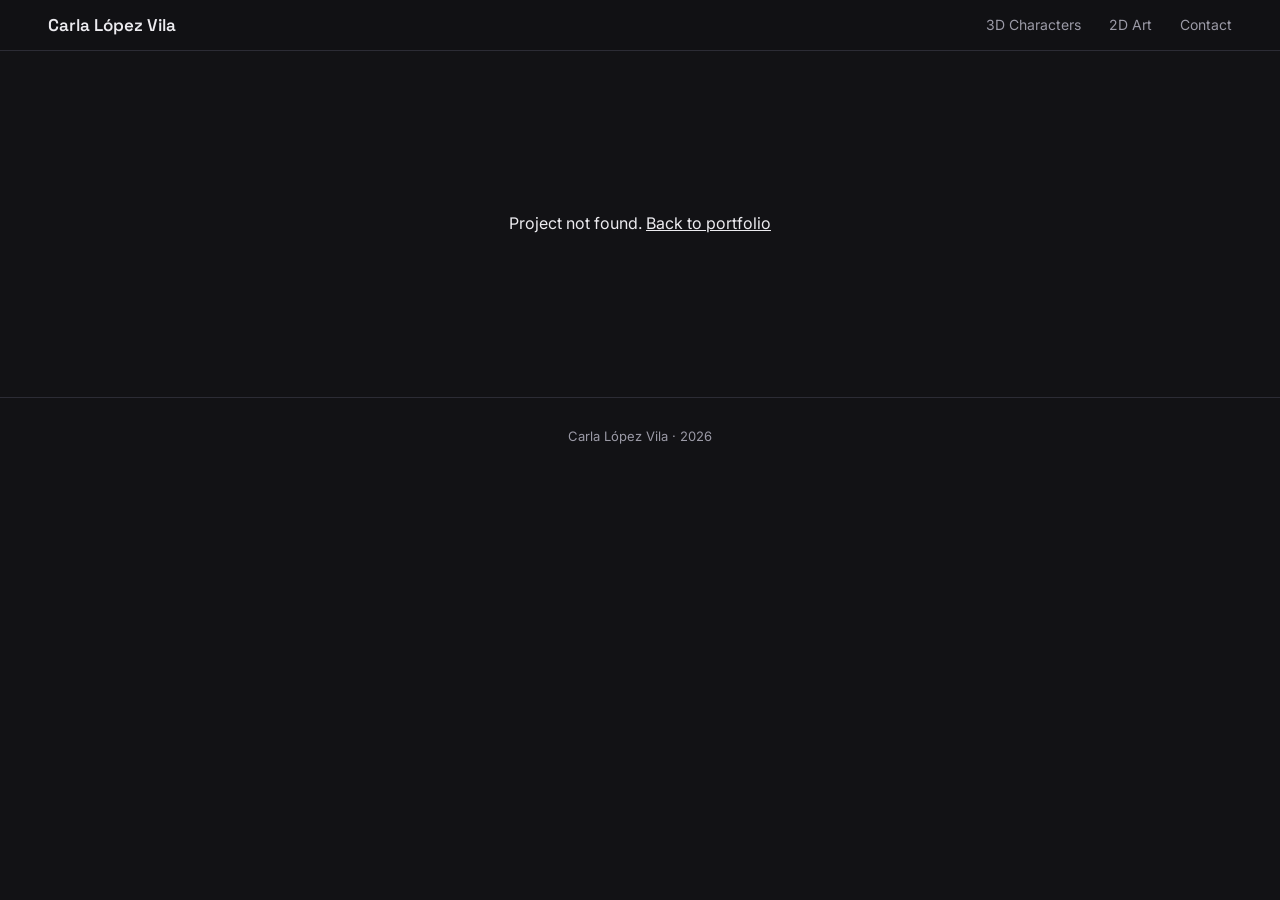
==== project.html @ e9a40e25 "Initial portfolio site" ====
<!doctype html>
<html lang="en">
<head>
  <meta charset="utf-8">
  <meta name="viewport" content="width=device-width, initial-scale=1">
  <title>Project — Carla López Vila</title>
  <link rel="icon" href="media/favicon.png">
  <link rel="preconnect" href="https://fonts.googleapis.com">
  <link rel="preconnect" href="https://fonts.gstatic.com" crossorigin>
  <link href="https://fonts.googleapis.com/css2?family=Space+Grotesk:wght@500;600;700&family=Inter:wght@400;500;600&display=swap" rel="stylesheet">
  <link rel="stylesheet" href="css/style.css">
  <script type="module" src="vendor/model-viewer.min.js"></script>
</head>
<body>
  <header class="topbar">
    <a class="brand" href="./" data-artist-name></a>
    <nav class="nav" data-nav></nav>
  </header>

  <main class="project" data-project></main>

  <footer class="footer"><span data-artist-name></span> · <span data-year></span></footer>

  <script src="content.js"></script>
  <script src="js/app.js"></script>
</body>
</html>
---- css/style.css ----
/* ------------------------------------------------------------ tokens */
:root {
  --bg: #121215;
  --bg-2: #1a1a1f;
  --surface: #202027;
  --line: #2c2c35;
  --text: #ecebef;
  --muted: #9b9aa6;
  --accent: #ff6b45;
  --accent-soft: rgba(255, 107, 69, 0.14);
  --radius: 14px;
  --gutter: clamp(16px, 4vw, 48px);
  --max: 1280px;
  --font-head: "Space Grotesk", system-ui, sans-serif;
  --font-body: "Inter", system-ui, sans-serif;
  color-scheme: dark;
}

* { box-sizing: border-box; }
html { scroll-behavior: smooth; scroll-padding-top: 80px; }
body {
  margin: 0;
  background: var(--bg);
  color: var(--text);
  font: 400 16px/1.6 var(--font-body);
  -webkit-font-smoothing: antialiased;
  overflow-x: hidden;
}
img, video { display: block; max-width: 100%; }
a { color: inherit; }
h1, h2, h3 { font-family: var(--font-head); line-height: 1.1; margin: 0; letter-spacing: -0.02em; }
.pixel { image-rendering: pixelated; image-rendering: crisp-edges; }

/* ------------------------------------------------------------ topbar */
.topbar {
  position: sticky; top: 0; z-index: 10;
  display: flex; align-items: center; justify-content: space-between; gap: 16px;
  padding: 14px var(--gutter);
  background: rgba(18, 18, 21, 0.82);
  backdrop-filter: blur(12px);
  border-bottom: 1px solid var(--line);
}
.brand { font: 600 17px var(--font-head); text-decoration: none; white-space: nowrap; }
.nav { display: flex; gap: clamp(12px, 2.5vw, 28px); overflow-x: auto; scrollbar-width: none; }
.nav a { color: var(--muted); text-decoration: none; font-size: 14px; white-space: nowrap; transition: color .2s; }
.nav a:hover { color: var(--text); }

/* -------------------------------------------------------------- hero */
.hero {
  max-width: var(--max); margin: 0 auto;
  display: grid; grid-template-columns: 1.1fr 0.9fr; align-items: center; gap: 32px;
  padding: clamp(32px, 6vw, 80px) var(--gutter) 24px;
  min-height: min(88vh, 860px);
}
.hero.no-art { grid-template-columns: minmax(0, 1fr); min-height: min(64vh, 620px); }
.eyebrow { color: var(--accent); font: 500 14px var(--font-body); letter-spacing: .08em; text-transform: uppercase; margin: 0 0 16px; }
.hero h1 { font-size: clamp(44px, 8vw, 104px); font-weight: 700; }
.hero-intro { color: var(--muted); font-size: clamp(16px, 1.6vw, 19px); max-width: 34em; margin: 24px 0 32px; }
.hero-actions { display: flex; flex-wrap: wrap; gap: 12px; }
.hero > * { min-width: 0; }
.hero-art {
  position: relative; align-self: stretch; display: grid; place-items: end center;
}
.hero-art::before {
  content: ""; position: absolute; inset: 10% 5% 0;
  background: radial-gradient(closest-side, var(--accent-soft), transparent 70%);
}
.hero-art img { position: relative; max-height: 78vh; width: auto; object-fit: contain; }

.btn {
  display: inline-flex; align-items: center; justify-content: center;
  padding: 12px 22px; border-radius: 999px; border: 1px solid var(--line);
  text-decoration: none; font-weight: 500; font-size: 15px;
  transition: background .2s, border-color .2s, transform .2s;
}
.btn:hover { border-color: var(--muted); transform: translateY(-1px); }
.btn-primary { background: var(--accent); border-color: var(--accent); color: #18100d; }
.btn-primary:hover { background: #ff835f; border-color: #ff835f; }

/* -------------------------------------------------------- work grids */
.work { max-width: var(--max); margin: 0 auto; padding: clamp(48px, 7vw, 96px) var(--gutter) 0; }
.section-head { display: flex; flex-wrap: wrap; align-items: baseline; justify-content: space-between; gap: 8px 24px; margin-bottom: 28px; padding-bottom: 16px; border-bottom: 1px solid var(--line); }
.section-head h2 { font-size: clamp(28px, 4vw, 44px); }
.section-head p { color: var(--muted); margin: 0; }
.grid { display: grid; grid-template-columns: repeat(auto-fill, minmax(min(100%, 280px), 1fr)); gap: clamp(14px, 2vw, 24px); }

.card { display: block; text-decoration: none; border-radius: var(--radius); overflow: hidden; background: var(--bg-2); border: 1px solid var(--line); transition: transform .3s, border-color .3s; }
.card:hover { transform: translateY(-4px); border-color: #3d3d48; }
.card-media { aspect-ratio: 4 / 5; overflow: hidden; background: radial-gradient(circle at 50% 40%, #26262e, var(--bg-2) 70%); }
.card-media img { width: 100%; height: 100%; object-fit: cover; transition: transform .5s; }
.card-media img.pixel { object-fit: cover; }
.card:hover .card-media img { transform: scale(1.04); }
.card-body { padding: 16px 18px 18px; }
.card-body h3 { font-size: 19px; }
.card-body p { margin: 4px 0 0; color: var(--muted); font-size: 14px; }

/* ----------------------------------------------------------- contact */
.contact { max-width: 720px; margin: 0 auto; padding: clamp(72px, 10vw, 140px) var(--gutter); text-align: center; }
.contact h2 { font-size: clamp(32px, 5vw, 56px); }
.contact p { color: var(--muted); margin: 12px 0 28px; }
.contact .btn { word-break: break-all; }
.links { list-style: none; padding: 0; margin: 24px 0 0; display: flex; justify-content: center; gap: 20px; }
.links a { color: var(--muted); }
.footer { padding: 28px var(--gutter); border-top: 1px solid var(--line); color: var(--muted); font-size: 13px; text-align: center; }

/* ------------------------------------------------------ project page */
.project { max-width: 1100px; margin: 0 auto; padding: clamp(28px, 5vw, 64px) var(--gutter) 64px; }
.project-head { margin-bottom: clamp(28px, 4vw, 48px); max-width: 760px; }
.back { display: inline-block; color: var(--muted); text-decoration: none; font-size: 14px; margin-bottom: 20px; }
.back:hover { color: var(--text); }
.project-head h1 { font-size: clamp(36px, 6vw, 64px); }
.subtitle { color: var(--accent); margin: 10px 0 0; font-weight: 500; }
.description { color: var(--muted); font-size: 17px; margin: 16px 0 0; }
.tags { list-style: none; padding: 0; margin: 20px 0 0; display: flex; flex-wrap: wrap; gap: 8px; }
.tags li { font-size: 13px; padding: 5px 12px; border-radius: 999px; background: var(--surface); border: 1px solid var(--line); }

.block { margin: 0 0 clamp(28px, 4vw, 48px); }
figcaption { color: var(--muted); font-size: 14px; margin-top: 10px; text-align: center; }

.block-model model-viewer {
  width: 100%; height: min(78vh, 760px);
  border-radius: var(--radius); border: 1px solid var(--line);
  background: radial-gradient(circle at 50% 35%, #2a2a33, var(--bg-2) 75%);
  --poster-color: transparent;
}
.anim-bar { display: flex; flex-wrap: wrap; justify-content: center; gap: 8px; margin-top: 14px; }
.anim-bar button {
  font: 500 14px var(--font-body); color: var(--text);
  background: var(--surface); border: 1px solid var(--line); border-radius: 999px;
  padding: 8px 16px; cursor: pointer; transition: background .2s, border-color .2s;
}
.anim-bar button:hover { border-color: var(--muted); }
.anim-bar button.active { background: var(--accent); border-color: var(--accent); color: #18100d; }

.block-video video { width: 100%; border-radius: var(--radius); background: #000; border: 1px solid var(--line); max-height: 82vh; }

.image-grid { display: grid; grid-template-columns: repeat(var(--cols), 1fr); gap: 12px; }
.thumb { padding: 0; border: 1px solid var(--line); border-radius: 10px; overflow: hidden; background: var(--bg-2); cursor: zoom-in; }
.thumb img { width: 100%; height: 100%; object-fit: contain; transition: transform .4s; }
.thumb:hover img { transform: scale(1.03); }
.block-pixel .thumb { background: #f4f1ea; }

.block-text h3 { font-size: 24px; }
.block-text p { color: var(--muted); margin: 6px 0 0; }

.sprite-stage { display: grid; place-items: center; padding: 24px; border-radius: var(--radius); background: linear-gradient(#5f9a73, #3f7a57); border: 1px solid var(--line); }
.sprite {
  --scale: 4;
  width: calc(var(--fw, 64) * var(--scale) * 1px);
  height: calc(var(--fh, 64) * var(--scale) * 1px);
  max-width: 100%;
  background-repeat: no-repeat;
  background-size: calc(var(--fw, 64) * var(--frames, 1) * var(--scale) * 1px) 100%;
  image-rendering: pixelated;
  animation: sprite var(--dur, 1s) steps(var(--frames, 1)) infinite;
}
@keyframes sprite { to { background-position-x: calc(var(--fw, 64) * var(--frames, 1) * var(--scale) * -1px); } }

.parallax { position: relative; aspect-ratio: 16 / 9; overflow: hidden; border-radius: var(--radius); border: 1px solid var(--line); --x: 0; --y: 0; touch-action: pan-y; }
/* Layers are 640x360 frames aligned to the top; taller ground layers overflow below. */
.parallax img {
  position: absolute; left: -4%; top: -4%; width: 108%; max-width: none; height: auto;
  transform: translate3d(calc(var(--x) * var(--depth) * -40px), calc(var(--y) * var(--depth) * -8px), 0);
  transition: transform .25s ease-out;
}

.block-download { display: flex; flex-wrap: wrap; align-items: center; gap: 16px; padding: 24px; border-radius: var(--radius); background: var(--bg-2); border: 1px solid var(--line); }
.block-download p { margin: 0; color: var(--muted); }

.pager { display: grid; grid-template-columns: 1fr 1fr; gap: 12px; margin-top: 64px; padding-top: 24px; border-top: 1px solid var(--line); }
.pager a { text-decoration: none; padding: 16px; border-radius: 10px; border: 1px solid var(--line); }
.pager a:hover { border-color: var(--muted); }
.pager span { display: block; color: var(--muted); font-size: 13px; }
.pager strong { font: 600 18px var(--font-head); }
.pager .next { text-align: right; }

.lightbox { position: fixed; inset: 0; z-index: 50; display: grid; place-items: center; padding: 16px; background: rgba(8, 8, 10, 0.94); cursor: zoom-out; }
.lightbox[hidden] { display: none; }
.lightbox img { max-width: 100%; max-height: 100%; object-fit: contain; }
.lightbox img.pixel { min-width: min(100%, 900px); }
.missing { text-align: center; padding: 80px 0; }

/* ------------------------------------------------------------ mobile */
@media (max-width: 820px) {
  .hero { grid-template-columns: minmax(0, 1fr); min-height: 0; text-align: left; }
  .hero-art img { max-height: 56vh; }
  .image-grid { grid-template-columns: repeat(min(var(--cols), 2), 1fr); }
  .block-model model-viewer { height: auto; aspect-ratio: 4 / 5; max-height: 70vh; }
  .sprite { --scale: 3; }
}
@media (max-width: 520px) {
  .topbar { flex-direction: column; align-items: flex-start; gap: 6px; padding-block: 10px; }
  .nav { width: 100%; }
  .sprite { --scale: 2; }
  .grid { grid-template-columns: repeat(2, minmax(0, 1fr)); gap: 10px; }
  .card-body { padding: 10px 12px 12px; }
  .card-body h3 { font-size: 15px; }
  .card-body p { font-size: 12px; }
  .section-head p { font-size: 14px; }
  .pager { grid-template-columns: 1fr; }
  .pager .next { text-align: left; }
}
@media (prefers-reduced-motion: reduce) {
  * { transition: none !important; scroll-behavior: auto !important; }
  .sprite { animation-duration: 0s; }
}
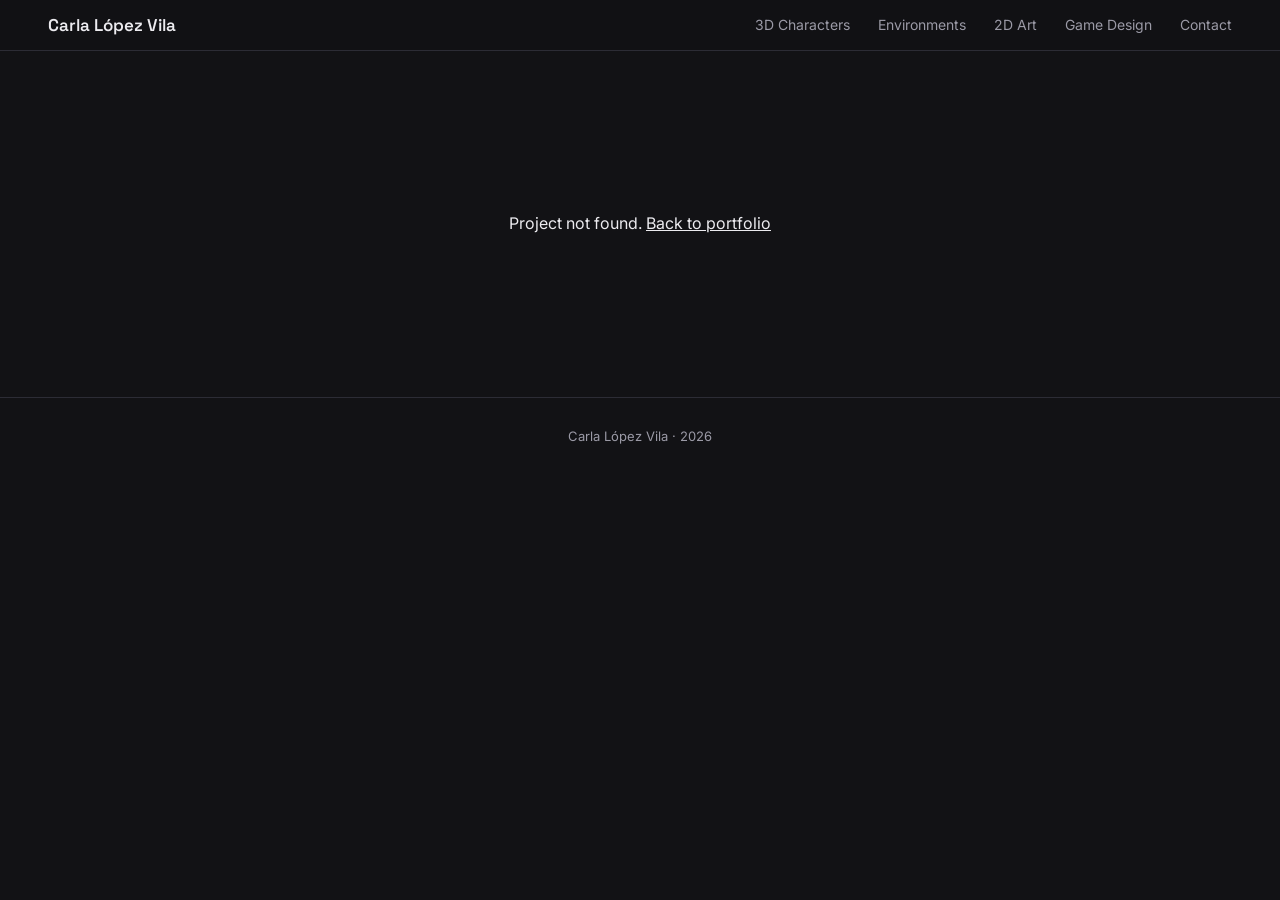
==== commit f52591c7: "Carla's second review: order, pixel font, degree, maps, Sectarios fix - Show 3D characters newest fi" ====
--- a/project.html
+++ b/project.html
@@ -7,7 +7,7 @@
   <link rel="icon" href="media/favicon.png">
   <link rel="preconnect" href="https://fonts.googleapis.com">
   <link rel="preconnect" href="https://fonts.gstatic.com" crossorigin>
-  <link href="https://fonts.googleapis.com/css2?family=Space+Grotesk:wght@500;600;700&family=Inter:wght@400;500;600&display=swap" rel="stylesheet">
+  <link href="https://fonts.googleapis.com/css2?family=Space+Grotesk:wght@500;600;700&family=Inter:wght@400;500;600&family=Pixelify+Sans:wght@400;600&display=swap" rel="stylesheet">
   <link rel="stylesheet" href="css/style.css">
   <script type="module" src="vendor/model-viewer.min.js"></script>
 </head>
--- a/css/style.css
+++ b/css/style.css
@@ -13,6 +13,7 @@
   --max: 1280px;
   --font-head: "Space Grotesk", system-ui, sans-serif;
   --font-body: "Inter", system-ui, sans-serif;
+  --font-pixel: "Pixelify Sans", var(--font-head);
   color-scheme: dark;
 }
 
@@ -55,7 +56,9 @@
 .hero.no-art { grid-template-columns: minmax(0, 1fr); min-height: min(64vh, 620px); }
 .eyebrow { color: var(--accent); font: 500 14px var(--font-body); letter-spacing: .08em; text-transform: uppercase; margin: 0 0 16px; }
 .hero h1 { font-size: clamp(44px, 8vw, 104px); font-weight: 700; }
-.hero-intro { color: var(--muted); font-size: clamp(16px, 1.6vw, 19px); max-width: 34em; margin: 24px 0 32px; }
+.hero-intro { color: var(--muted); font-size: clamp(16px, 1.6vw, 19px); max-width: 34em; margin: 24px 0 12px; }
+.hero-edu { color: var(--text); font-size: 15px; max-width: 40em; margin: 0 0 32px; }
+.hero-edu:empty { display: none; }
 .hero-actions { display: flex; flex-wrap: wrap; gap: 12px; }
 .hero > * { min-width: 0; }
 .hero-art {
@@ -96,7 +99,7 @@
 
 /* ----------------------------------------------------------- contact */
 .contact { max-width: 720px; margin: 0 auto; padding: clamp(72px, 10vw, 140px) var(--gutter); text-align: center; }
-.contact h2 { font-size: clamp(32px, 5vw, 56px); }
+.contact h2 { font-size: clamp(32px, 5vw, 56px); margin-bottom: 28px; }
 .contact p { color: var(--muted); margin: 12px 0 28px; }
 .contact .btn { word-break: break-all; }
 .links { list-style: none; padding: 0; margin: 24px 0 0; display: flex; justify-content: center; gap: 20px; }
@@ -204,3 +207,8 @@
   * { transition: none !important; scroll-behavior: auto !important; }
   .sprite { animation-duration: 0s; }
 }
+
+/* ---------------------------------------------- pixel font (2D section) */
+.pixel-font, .pixel-font h1, .pixel-font h2, .pixel-font h3,
+.pixel-font .btn, .pixel-font figcaption { font-family: var(--font-pixel); letter-spacing: 0; }
+.pixel-font h1, .pixel-font h2, .pixel-font h3 { font-weight: 600; }
